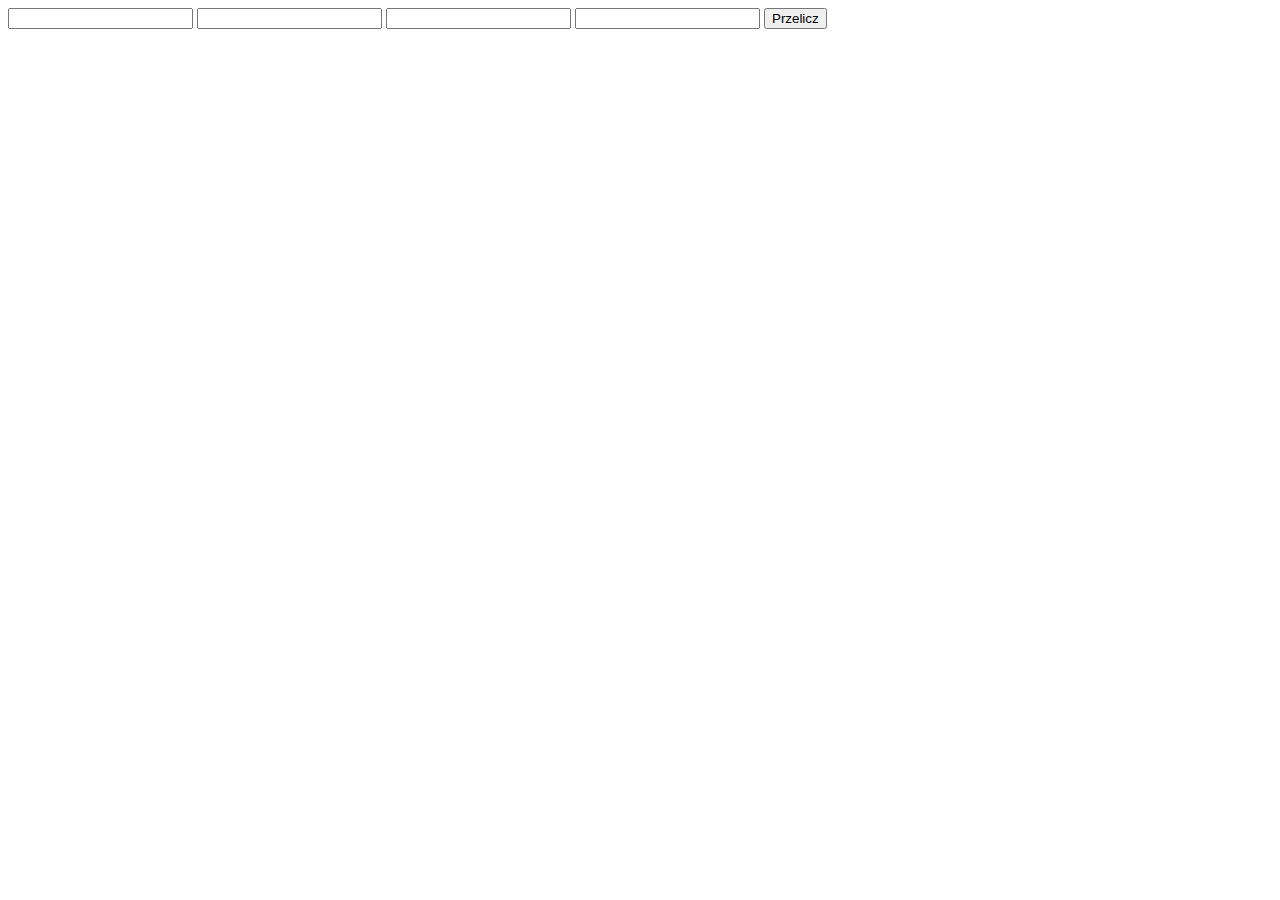
==== Lab1/index.html @ fab5fd7e "shame" ====
<!DOCTYPE html>
<html lang="en">
<head>
    <meta charset="UTF-8">
    <meta http-equiv="X-UA-Compatible" content="IE=edge">
    <meta name="viewport" content="width=device-width, initial-scale=1.0">
    <title>Document</title>
</head>
<input type="text" id="liczba1">
<input type="text" id="liczba2">
<input type="text" id="liczba3">
<input type="text" id="liczba4">

<button  id="przelicz">Przelicz</button>
<div id="wyniki"></div>
<script src="main.js" type="text/javascript"></script>
<script type="text/javascript"></script>
<body>
    
</body>
</html>
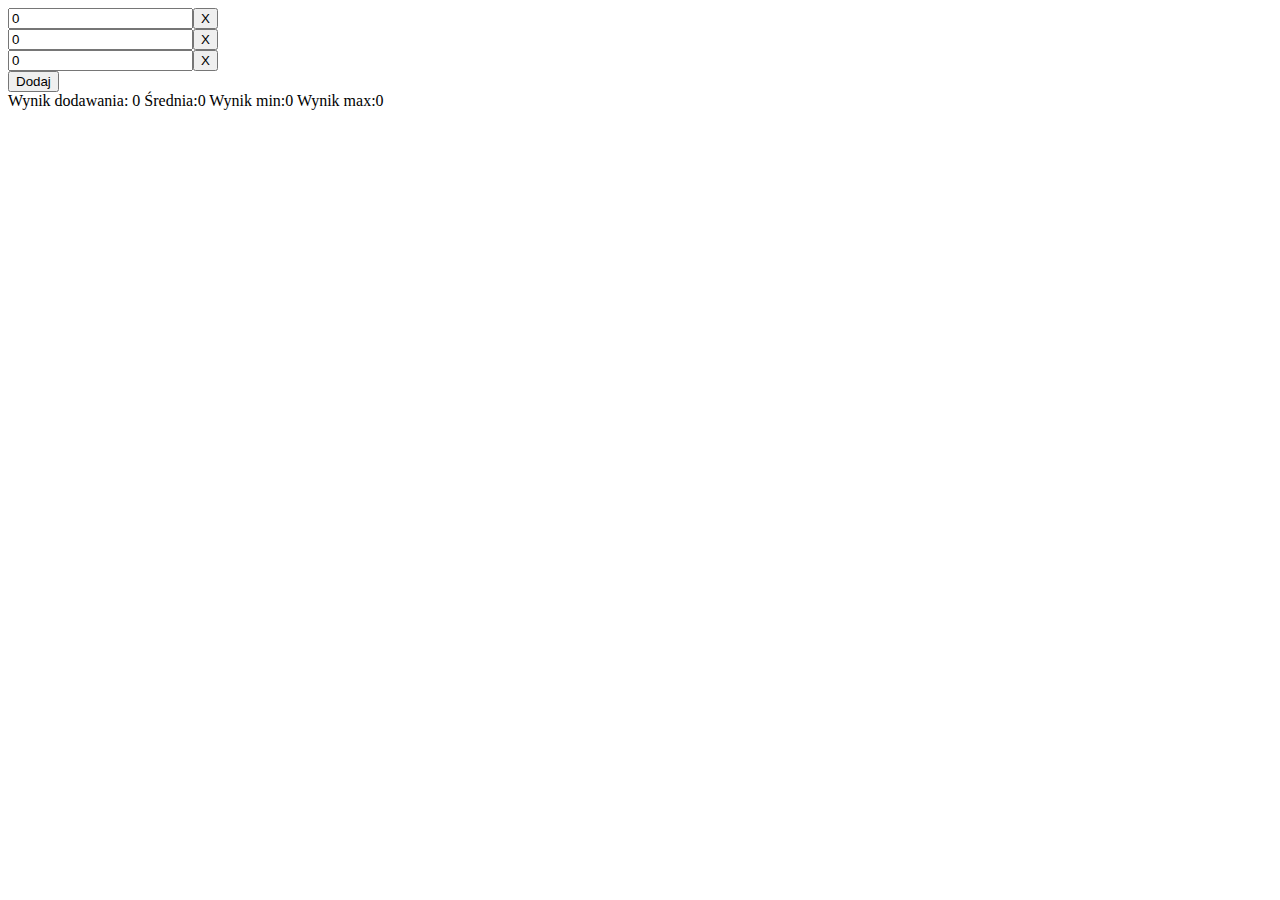
==== commit fb044f95: "normal" ====
--- a/Lab1/index.html
+++ b/Lab1/index.html
@@ -1,21 +1,17 @@
 <!DOCTYPE html>
 <html lang="en">
-<head>
-    <meta charset="UTF-8">
-    <meta http-equiv="X-UA-Compatible" content="IE=edge">
-    <meta name="viewport" content="width=device-width, initial-scale=1.0">
+  <head>
+    <meta charset="UTF-8" />
+    <meta http-equiv="X-UA-Compatible" content="IE=edge" />
+    <meta name="viewport" content="width=device-width, initial-scale=1.0" />
     <title>Document</title>
-</head>
-<input type="text" id="liczba1">
-<input type="text" id="liczba2">
-<input type="text" id="liczba3">
-<input type="text" id="liczba4">
-
-<button  id="przelicz">Przelicz</button>
-<div id="wyniki"></div>
-<script src="main.js" type="text/javascript"></script>
-<script type="text/javascript"></script>
-<body>
-    
-</body>
-</html>+  </head>
+  <body>
+ <div id="inputs">
+ </div>
+ <button id="dodaj">Dodaj</button>
+    <div id="wyniki"></div>
+    <script src="main.js" type="text/javascript"></script>
+    <script type="text/javascript"></script>
+  </body>
+</html>
